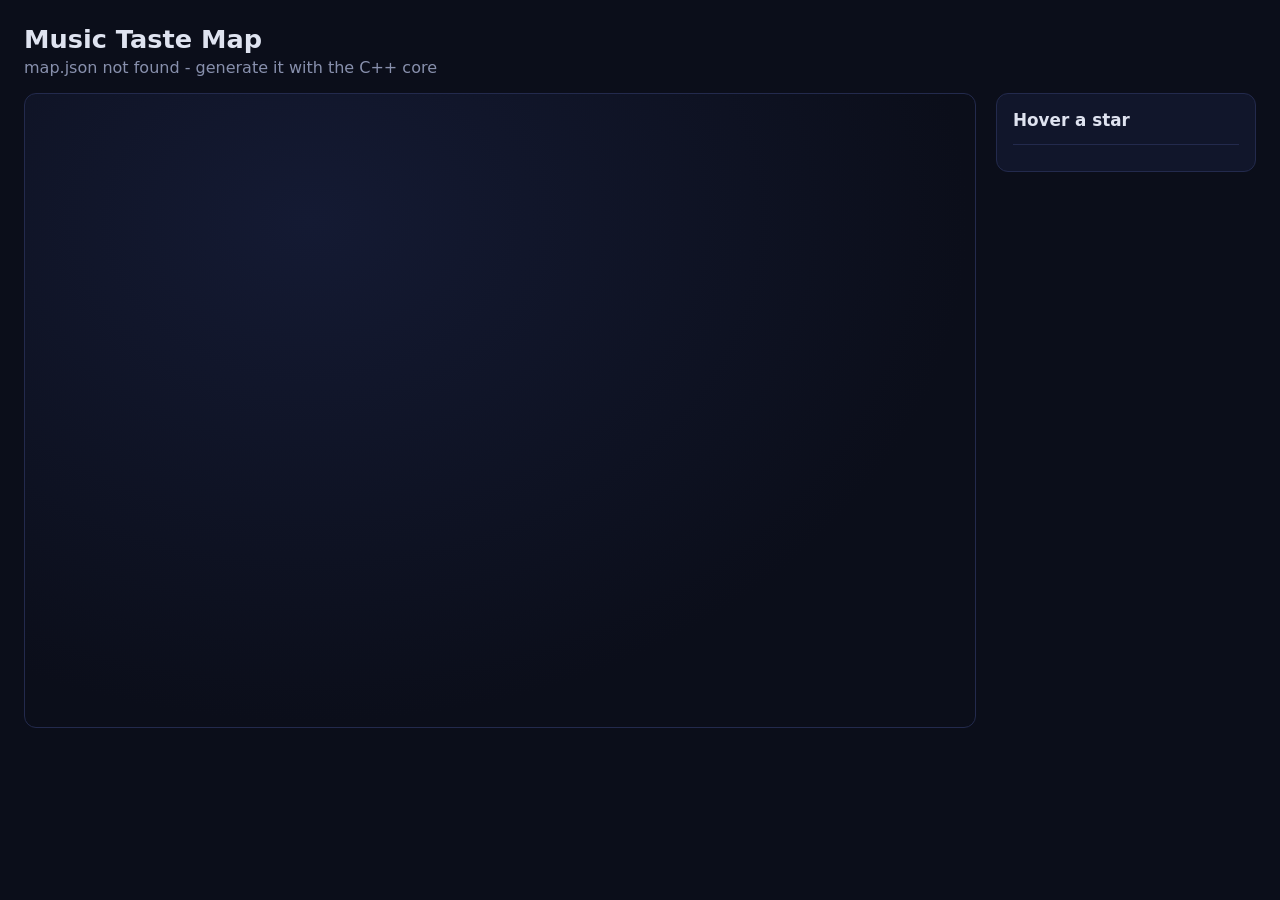
==== web/index.html @ dd8c7fdb "web: star map frontend (vanilla HTML/CSS/JS + SVG) Reads map.json produced by the C++ core and rende" ====
<!DOCTYPE html>
<html lang="en">
<head>
  <meta charset="utf-8">
  <title>Music Taste Map</title>
  <link rel="stylesheet" href="style.css">
</head>
<body>
  <header>
    <h1>Music Taste Map</h1>
    <p id="subtitle">Loading the sky…</p>
  </header>

  <main>
    <!-- The sky: every track becomes one star inside this SVG -->
    <svg id="map" viewBox="0 0 900 600"></svg>

    <!-- Side panel: details of the hovered star + cluster legend -->
    <aside id="panel">
      <h2 id="panel-title">Hover a star</h2>
      <p id="panel-artists"></p>
      <p id="panel-cluster"></p>
      <p id="panel-axes"></p>
      <div id="legend"></div>
    </aside>
  </main>

  <script src="map.js"></script>
</body>
</html>
---- web/style.css ----
* {
  margin: 0;
  padding: 0;
  box-sizing: border-box;
}

body {
  background: #0b0e1a;
  color: #dfe3f0;
  font-family: "Segoe UI", system-ui, sans-serif;
  min-height: 100vh;
  padding: 24px;
}

header {
  margin-bottom: 16px;
}

h1 {
  font-size: 1.6rem;
  font-weight: 600;
}

#subtitle {
  color: #8890ad;
  margin-top: 4px;
}

main {
  display: flex;
  gap: 20px;
}

#map {
  flex: 1;
  background: radial-gradient(ellipse at 30% 20%, #141a33 0%, #0b0e1a 70%);
  border: 1px solid #232a4d;
  border-radius: 12px;
}

.star {
  cursor: pointer;
}

.star:hover {
  stroke: #ffffff;
  stroke-width: 1.5;
}

.axis-label {
  fill: #5a6390;
  font-size: 12px;
}

#panel {
  width: 260px;
  background: #11162b;
  border: 1px solid #232a4d;
  border-radius: 12px;
  padding: 16px;
  align-self: flex-start;
}

#panel h2 {
  font-size: 1.05rem;
  margin-bottom: 6px;
}

#panel p {
  color: #a9b1cf;
  font-size: 0.9rem;
  margin-bottom: 4px;
}

#legend {
  margin-top: 14px;
  border-top: 1px solid #232a4d;
  padding-top: 10px;
}

.legend-row {
  display: flex;
  align-items: center;
  gap: 8px;
  font-size: 0.85rem;
  color: #a9b1cf;
  margin-bottom: 6px;
}

.legend-dot {
  width: 10px;
  height: 10px;
  border-radius: 50%;
}
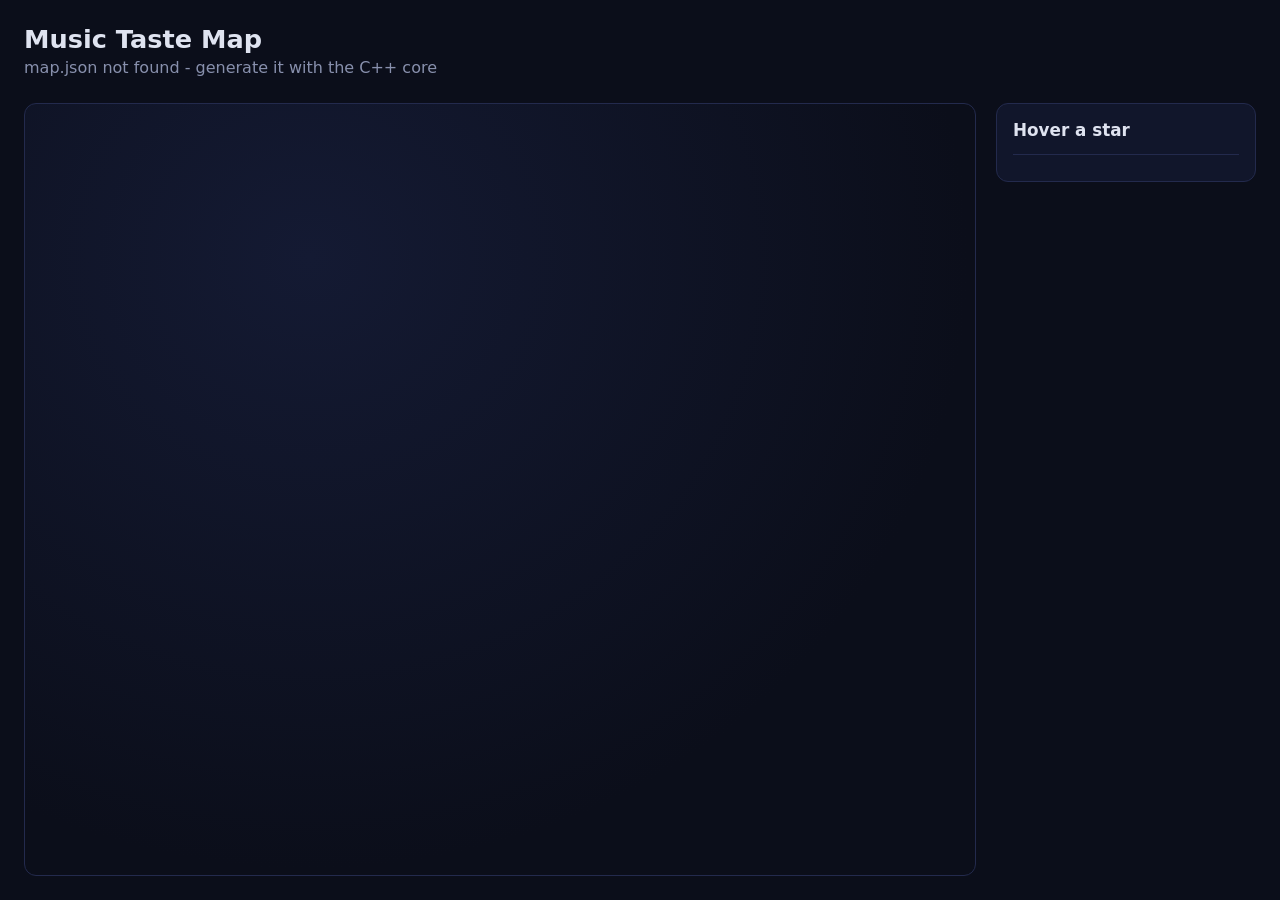
==== commit 5524917b: "web: fit the map to the viewport The SVG width followed the window and its height followed the 3:2 v" ====
--- a/web/index.html
+++ b/web/index.html
@@ -2,6 +2,7 @@
 <html lang="en">
 <head>
   <meta charset="utf-8">
+  <meta name="viewport" content="width=device-width, initial-scale=1">
   <title>Music Taste Map</title>
   <link rel="stylesheet" href="style.css">
 </head>
@@ -9,6 +10,7 @@
   <header>
     <h1>Music Taste Map</h1>
     <p id="subtitle">Loading the sky…</p>
+    <p id="insight"></p>
   </header>
 
   <main>
@@ -20,6 +22,7 @@
       <h2 id="panel-title">Hover a star</h2>
       <p id="panel-artists"></p>
       <p id="panel-cluster"></p>
+      <p id="panel-desc"></p>
       <p id="panel-axes"></p>
       <div id="legend"></div>
     </aside>
--- a/web/style.css
+++ b/web/style.css
@@ -8,7 +8,11 @@
   background: #0b0e1a;
   color: #dfe3f0;
   font-family: "Segoe UI", system-ui, sans-serif;
-  min-height: 100vh;
+  /* The page is a fixed-height column: header on top, the map row
+     stretches to fill the rest of the window - no page scrolling. */
+  height: 100vh;
+  display: flex;
+  flex-direction: column;
   padding: 24px;
 }
 
@@ -26,13 +30,25 @@
   margin-top: 4px;
 }
 
+#insight {
+  color: #b7bfdd;
+  font-style: italic;
+  margin-top: 10px;
+  max-width: 720px;
+  line-height: 1.45;
+}
+
 main {
+  flex: 1;
+  min-height: 0; /* allow children to shrink below their content size */
   display: flex;
   gap: 20px;
 }
 
 #map {
   flex: 1;
+  min-width: 0;
+  height: 100%;
   background: radial-gradient(ellipse at 30% 20%, #141a33 0%, #0b0e1a 70%);
   border: 1px solid #232a4d;
   border-radius: 12px;
@@ -59,6 +75,26 @@
   border-radius: 12px;
   padding: 16px;
   align-self: flex-start;
+  max-height: 100%;
+  overflow-y: auto;
+}
+
+/* Narrow windows: stack the panel under the map instead of squeezing. */
+@media (max-width: 760px) {
+  body {
+    height: auto;
+    min-height: 100vh;
+  }
+  main {
+    flex-direction: column;
+  }
+  #map {
+    width: 100%;
+    height: 60vh;
+  }
+  #panel {
+    width: 100%;
+  }
 }
 
 #panel h2 {
